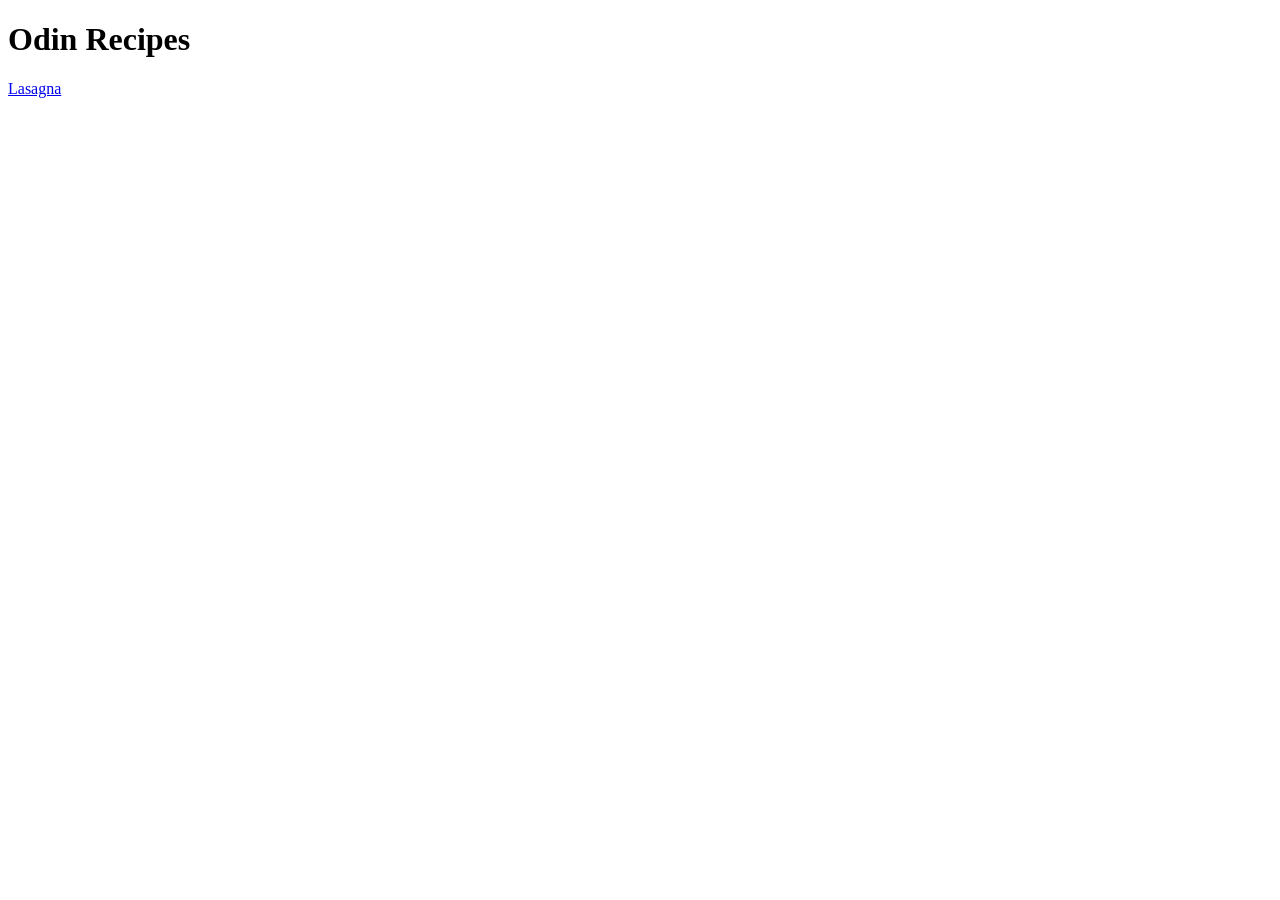
==== index.html @ edce9ab4 "Added HTML boilerplates for the homepage and recipe pages. Forms the basis for the website" ====
<!DOCTYPE html>
<html lang="en">
<head>
    <meta charset="UTF-8">
    <meta name="viewport" content="width=device-width, initial-scale=1.0">
    <title>Odin Recipes</title>
</head>
<body>
    
    <h1>Odin Recipes</h1>

    <a href="recipes/lasagna.html">Lasagna</a>
    
</body>
</html>
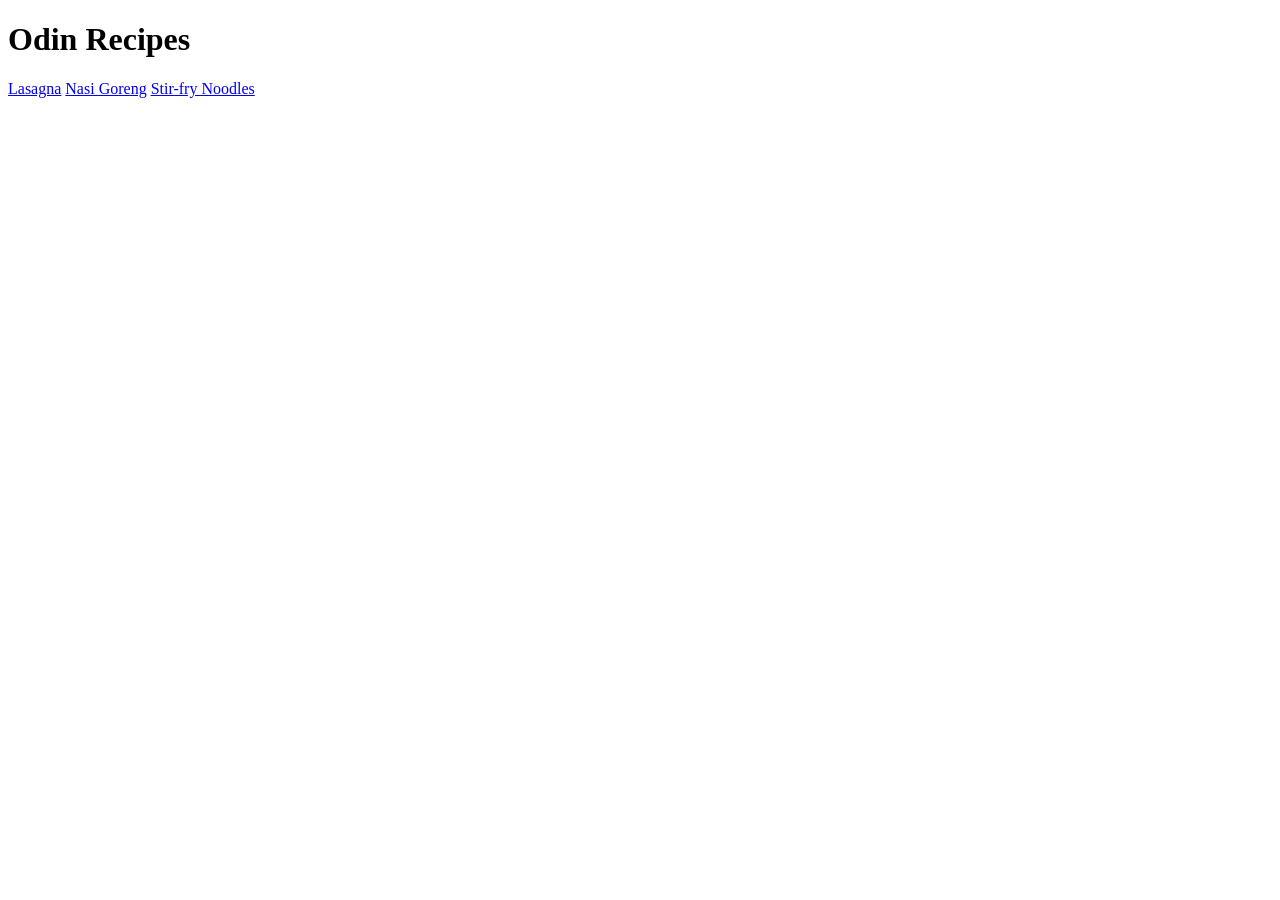
==== commit 6f1eabed: "Added two more recipes to populate the site" ====
--- a/index.html
+++ b/index.html
@@ -10,6 +10,9 @@
     <h1>Odin Recipes</h1>
 
     <a href="recipes/lasagna.html">Lasagna</a>
-    
+    <a href="recipes/nasi-goreng.html">Nasi Goreng</a>
+    <a href="recipes/stir-fry-noodles.html">Stir-fry Noodles</a>
+
+
 </body>
 </html>
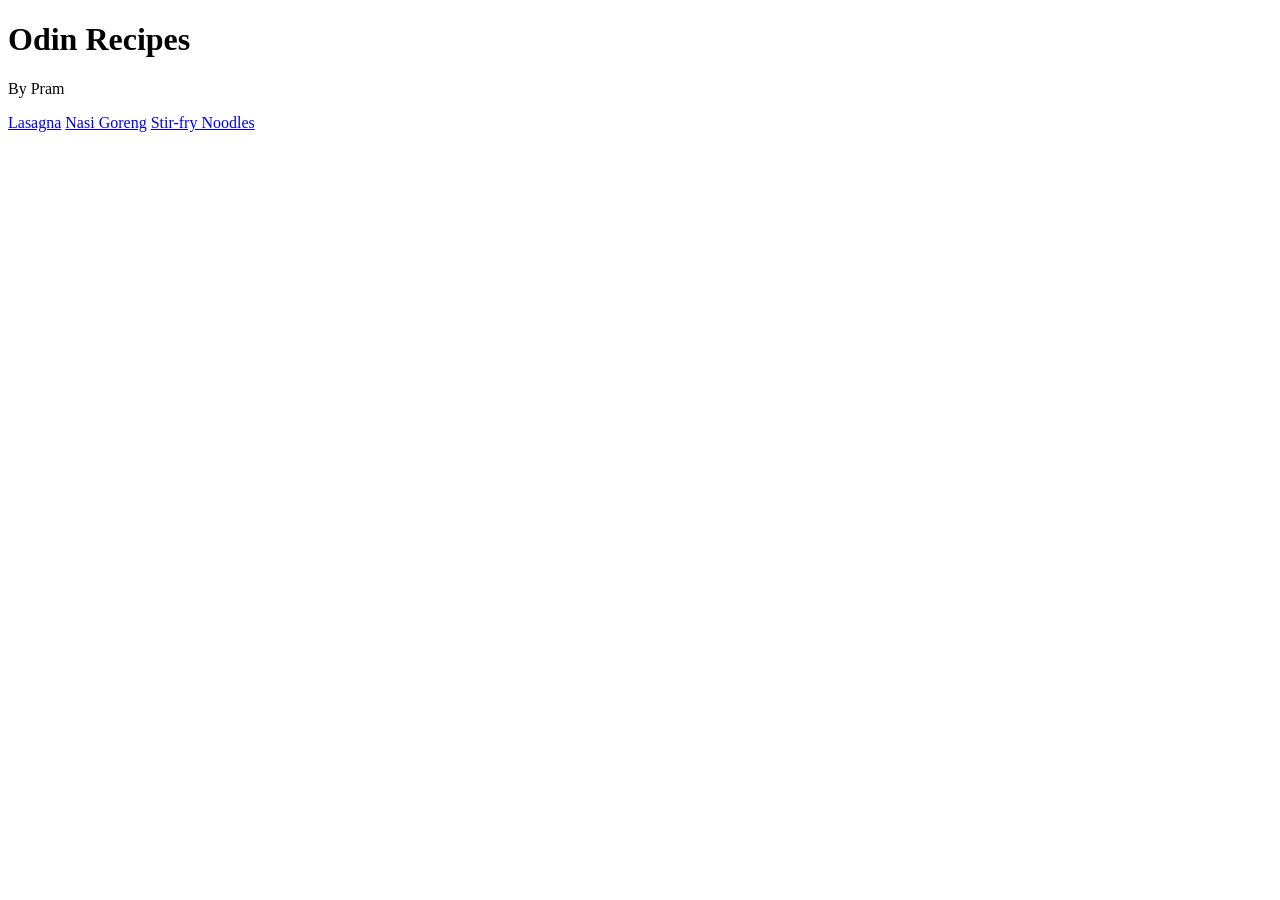
==== commit 7f3b4ae5: "Minor edits in recipes" ====
--- a/index.html
+++ b/index.html
@@ -8,6 +8,7 @@
 <body>
     
     <h1>Odin Recipes</h1>
+    <p>By Pram</p>
 
     <a href="recipes/lasagna.html">Lasagna</a>
     <a href="recipes/nasi-goreng.html">Nasi Goreng</a>
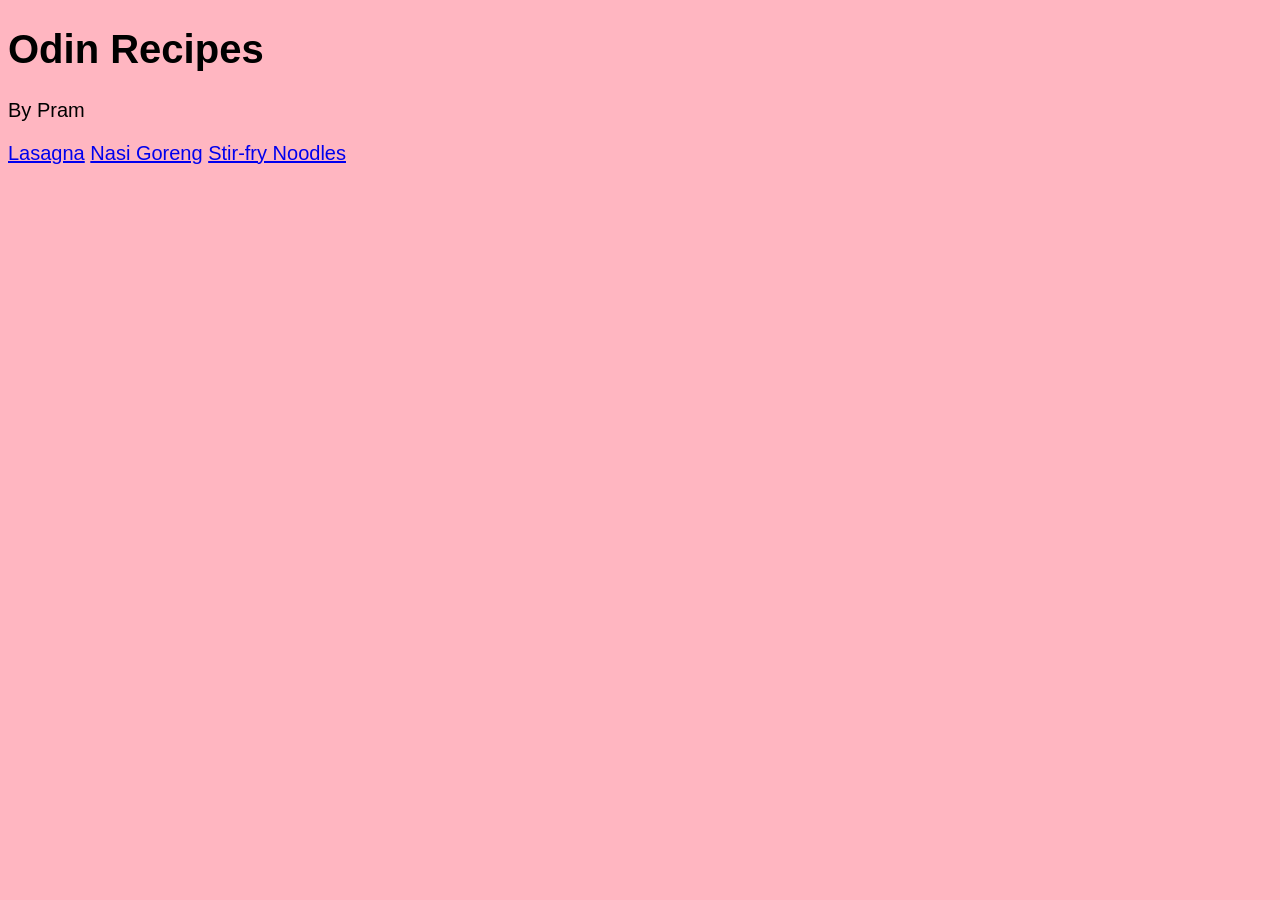
==== commit 8f3c787d: "added styling to each page. Makes website more visually appealing" ====
--- a/index.html
+++ b/index.html
@@ -4,6 +4,7 @@
     <meta charset="UTF-8">
     <meta name="viewport" content="width=device-width, initial-scale=1.0">
     <title>Odin Recipes</title>
+    <link rel="stylesheet" href="style.css">
 </head>
 <body>
     
--- a/style.css
+++ b/style.css
@@ -0,0 +1,5 @@
+body {
+    background: lightpink;
+    font-family: Verdana, Geneva, Tahoma, sans-serif;
+    font-size: 20px;
+}
